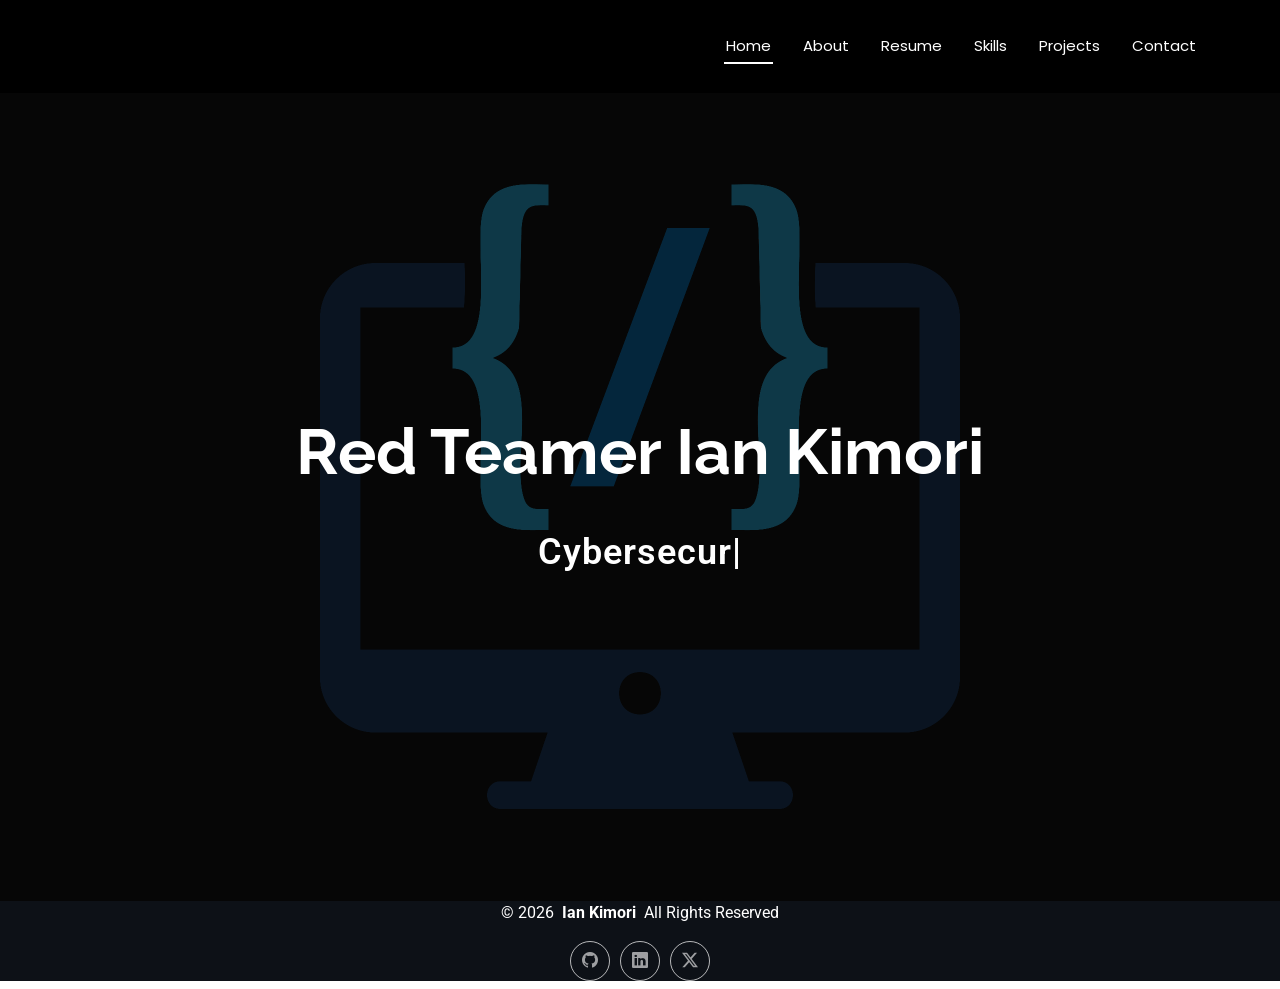
==== index.html @ 0d321b00 "Add files via upload" ====
<!DOCTYPE html>
<html lang="en">
  
  <head>
    <meta charset="utf-8">
    <meta content="width=device-width, initial-scale=1.0" name="viewport">
    <title>Red Teamer Ian Kimori</title>
    <meta name="description" content="">
    <meta name="keywords" content="">
    <meta name="robots" content="noindex, nofollow">
    
    <!-- Favicons -->
    <link href="https://ian-kimori.github.io/images/favicon..png" rel="icon">
    <link href="images/favicon..png" rel="developer">
    
    <!-- Fonts -->
    <link href="https://fonts.googleapis.com" rel="preconnect">
    <link href="https://fonts.gstatic.com" rel="preconnect" crossorigin="">
    <link href="https://fonts.googleapis.com/css2?family=Roboto:ital,wght@0,100;0,300;0,400;0,500;0,700;0,900;1,100;1,300;1,400;1,500;1,700;1,900&family=Poppins:ital,wght@0,100;0,200;0,300;0,400;0,500;0,600;0,700;0,800;0,900;1,100;1,200;1,300;1,400;1,500;1,600;1,700;1,800;1,900&family=Raleway:ital,wght@0,100;0,200;0,300;0,400;0,500;0,600;0,700;0,800;0,900;1,100;1,200;1,300;1,400;1,500;1,600;1,700;1,800;1,900&display=swap" rel="stylesheet">
    
    <!-- Vendor CSS Files -->
    <link href="css/bootstrap.min.css" rel="stylesheet">
    <link href="css/bootstrap-icons.css" rel="stylesheet">
    <link href="css/aos.css" rel="stylesheet">
    <link href="css/glightbox.min.css" rel="stylesheet">
    <link href="css/swiper-bundle.min.css" rel="stylesheet">
    
    <!-- Main CSS File -->
    <link href="css/main.css" rel="stylesheet">
  </head>
  
  <body>
    
    <header id="header" class="header d-flex align-items-center sticky-top">
      <div class="container-fluid container-xl position-relative d-flex align-items-center justify-content-between">
        
        <a href="index.html" class="logo d-flex align-items-center">
          <h1 class="sitename"></h1>
        </a>
        
        <nav id="navmenu" class="navmenu">
          <ul>
            <li><a href="#" class="active">Home</a></li>
            <li><a href="about.html" class="nav-link">About</a></li>
            <li><a href="resume.html" class="nav-link">Resume</a></li>
            <li><a href="skills.html" class="nav-link">Skills</a></li>
            <li><a href="projects.html" class="nav-link">Projects</a></li>
            <li><a href="contact.html" class="nav-link">Contact</a></li>
          </ul>
          <i class="mobile-nav-toggle d-xl-none bi bi-list"></i>
        </nav>
      
      </div>
    </header>
    
    <main class="main">
      
      <!-- Main Section -->
      <section id="hero" class="hero section dark-background">
        <img src="images/Developer.png" alt="" data-aos="fade-in">
        
        <div class="container d-flex flex-column align-items-center justify-content-center text-center" data-aos="fade-up" data-aos-delay="100">
          <h2>Red Teamer Ian Kimori</h2>
          <br>
          <p class="text-start"></p>
          <p> <span class="typed" data-typed-items="Cybersecurity Enthusiast, Machine Learning Developer, CTF Player, Cloud Computing Practitioner"></span></p>
        </div>
      
      </section>
      <!-- /Main Section -->
    
    </main>
    
    <footer id="footer" class="footer accent-background">
      <div class="container">
        
        <div class="copyright text-center ">
          <p>
            © <span id="year"> <script>document.write(new Date().getFullYear())</script></span>
            <strong class="px-1 sitename">Ian Kimori</strong>
            <span>All Rights Reserved</span>
          </p>
        </div>
        
        <div class="social-links d-flex justify-content-center mb-2">
          <a href="https://github.com/Ian-Kimori" target="_blank" rel="noopener noreferrer"><i class="bi bi-github" ></i></a>
          <a href="https://linkedin.com/in/ian-kimori-269695343/" target="_blank" rel="noopener noreferrer"><i class="bi bi-linkedin"></i></a>
          <a href="https://x.com/Nun844" target="_blank" rel="noopener noreferrer"><i class="bi bi-twitter-x"></i></a>
        </div>
      
      </div>
      
      <style>
        #footer {
          position: relative;
        }
        
        @keyframes hopAcross {
          0% { left: -50px; transform: translateY(0); }
          25% { transform: translateY(-10px); }
          50% { transform: translateY(0); }
          75% { transform: translateY(-10px); }
          100% { left: 100%; transform: translateY(0); }
        }
      </style>
    
    </footer>
    
    <!-- Scroll Top -->
    <a href="#" id="scroll-top" class="scroll-top d-flex align-items-center justify-content-center"><i class="bi bi-arrow-up-short"></i></a>
    
    <!-- Preloader -->
    <div id="preloader"></div>
    
    <!-- Vendor JS Files -->
    <script data-cfasync="false" src="js/email-decode.min.js"></script>
    <script src="js/bootstrap.bundle.min.js"></script>
    <script src="js/validate.js"></script>
    <script src="js/aos.js"></script>
    <script src="js/typed.umd.js"></script>
    <script src="js/noframework.waypoints.js"></script>
    <script src="js/purecounter_vanilla.js"></script>
    <script src="js/glightbox.min.js"></script>
    <script src="js/imagesloaded.pkgd.min.js"></script>
    <script src="js/isotope.pkgd.min.js"></script>
    <script src="js/swiper-bundle.min.js"></script>
    
    <!-- Main JS File -->
    <script src="js/main.js"></script>
  
  </body>

</html>
---- css/main.css ----
/**
* Template Name: DevFolio
* Template URL: https://bootstrapmade.com/devfolio-bootstrap-projects-html-template/
* Updated: Aug 07 2024 with Bootstrap v5.3.3
* Author: BootstrapMade.com
* License: https://bootstrapmade.com/license/
*/

/*--------------------------------------------------------------
# Font & Color Variables
# Help: https://bootstrapmade.com/color-system/
--------------------------------------------------------------*/
/* Fonts */
:root {
  --default-font: "Roboto",  system-ui, -apple-system, "Segoe UI", Roboto, "Helvetica Neue", Arial, "Noto Sans", "Liberation Sans", sans-serif, "Apple Color Emoji", "Segoe UI Emoji", "Segoe UI Symbol", "Noto Color Emoji";
  --heading-font: "Raleway",  sans-serif;
  --nav-font: "Poppins",  sans-serif;
}

/* Global Colors - The following color variables are used throughout the website. Updating them here will change the color scheme of the entire website */
:root { 
  --background-color: #ffffff; /* Background color for the entire website, including individual sections */
  --default-color: #4e4e4e; /* Default color used for the majority of the text content across the entire website */
  --heading-color: #0a090f; /* Color for headings, subheadings and title throughout the website */
  --accent-color: #0078ff; /* Accent color that represents your brand on the website. It's used for buttons, links, and other elements that need to stand out */
  --surface-color: #ffffff; /* The surface color is used as a background of boxed elements within sections, such as cards, icon boxes, or other elements that require a visual separation from the global background. */
  --contrast-color: #ffffff; /* Contrast color for text, ensuring readability against backgrounds of accent, heading, or default colors. */
  --edit-color: #4caf50 ;
  --new-color:#039777;
}

/* Nav Menu Colors - The following color variables are used specifically for the navigation menu. They are separate from the global colors to allow for more customization options */
:root {
  --nav-color: #ffffff;  /* The default color of the main navmenu links */
  --nav-hover-color: #ffffff; /* Applied to main navmenu links when they are hovered over or active */
  --nav-mobile-background-color: #ffffff; /* Used as the background color for mobile navigation menu */
  --nav-dropdown-background-color: #ffffff; /* Used as the background color for dropdown items that appear when hovering over primary navigation items */
  --nav-dropdown-color: #212529; /* Used for navigation links of the dropdown items in the navigation menu. */
  --nav-dropdown-hover-color: #0078ff; /* Similar to --nav-hover-color, this color is applied to dropdown navigation links when they are hovered over. */
}

/* Color Presets - These classes override global colors when applied to any section or element, providing reuse of the sam color scheme. */

.light-background {
  --background-color: #f9f9f9;
  --surface-color: #ffffff;
}

.dark-background {
  --background-color: #060606;
  --default-color: #ffffff;
  --heading-color: #ffffff;
  --surface-color: #252525;
  --contrast-color: #ffffff;
}

.accent-background {
  --background-color: #0078ff;
  --default-color: #ffffff;
  --heading-color: #ffffff;
  --accent-color: #ffffff;
  --surface-color: #3393ff;
  --contrast-color: #ffffff;
}

/* Smooth scroll */
:root {
  scroll-behavior: smooth;
}

/*--------------------------------------------------------------
# General Styling & Shared Classes
--------------------------------------------------------------*/
body {
  color: var(--default-color);
  background-color: var(--background-color);
  font-family: var(--default-font);
}

a {
  color: var(--accent-color);
  text-decoration: none;
  transition: 0.3s;
}

a:hover {
  color: color-mix(in srgb, var(--accent-color), transparent 25%);
  text-decoration: none;
}

h1,
h2,
h3,
h4,
h5,
h6 {
  color: var(--heading-color);
  font-family: var(--heading-font);
}

/* PHP Email Form Messages
------------------------------*/
.php-email-form .error-message {
  display: none;
  background: #df1529;
  color: #ffffff;
  text-align: left;
  padding: 15px;
  margin-bottom: 24px;
  font-weight: 600;
}

.php-email-form .sent-message {
  display: none;
  color: #ffffff;
  background: #059652;
  text-align: center;
  padding: 15px;
  margin-bottom: 24px;
  font-weight: 600;
}

.php-email-form .loading {
  display: none;
  background: var(--surface-color);
  text-align: center;
  padding: 15px;
  margin-bottom: 24px;
}

.php-email-form .loading:before {
  content: "";
  display: inline-block;
  border-radius: 50%;
  width: 24px;
  height: 24px;
  margin: 0 10px -6px 0;
  border: 3px solid var(--accent-color);
  border-top-color: var(--surface-color);
  animation: php-email-form-loading 1s linear infinite;
}

@keyframes php-email-form-loading {
  0% {
    transform: rotate(0deg);
  }

  100% {
    transform: rotate(360deg);
  }
}

/*--------------------------------------------------------------
# Global Header
--------------------------------------------------------------*/
.header {
  --background-color: #000000;
  --default-color: #ffffff;
  --heading-color: #ffffff;
  color: var(--default-color);
  background-color: var(--background-color);
  padding: 20px 0;
  transition: all 0.5s;
  z-index: 997;
}

.header .logo {
  line-height: 1;
}

.header .logo img {
  max-height: 32px;
  margin-right: 8px;
}

.header .logo h1 {
  font-size: 30px;
  margin: 0;
  font-weight: 700;
  color: var(--heading-color);
}

.scrolled .header {
  box-shadow: 0px 0 18px rgba(0, 0, 0, 0.1);
}

/*--------------------------------------------------------------
# Navigation Menu
--------------------------------------------------------------*/
/* Desktop Navigation */
@media (min-width: 1200px) {
  .navmenu {
    padding: 0;
  }

  .navmenu ul {
    margin: 0;
    padding: 0;
    display: flex;
    list-style: none;
    align-items: center;
  }

  .navmenu li {
    position: relative;
  }

  .navmenu>ul>li {
    white-space: nowrap;
    padding: 15px 14px;
  }

  .navmenu>ul>li:last-child {
    padding-right: 0;
  }

  .navmenu a,
  .navmenu a:focus {
    color: var(--nav-color);
    font-size: 15px;
    padding: 0 2px;
    font-family: var(--nav-font);
    font-weight: 400;
    display: flex;
    align-items: center;
    justify-content: space-between;
    white-space: nowrap;
    transition: 0.3s;
    position: relative;
  }

  .navmenu a i,
  .navmenu a:focus i {
    font-size: 12px;
    line-height: 0;
    margin-left: 5px;
    transition: 0.3s;
  }

  .navmenu>ul>li>a:before {
    content: "";
    position: absolute;
    width: 100%;
    height: 2px;
    bottom: -6px;
    left: 0;
    background-color: var(--nav-hover-color);
    visibility: hidden;
    width: 0px;
    transition: all 0.3s ease-in-out 0s;
  }

  .navmenu a:hover:before,
  .navmenu li:hover>a:before,
  .navmenu .active:before {
    visibility: visible;
    width: 100%;
  }

  .navmenu li:hover>a,
  .navmenu .active,
  .navmenu .active:focus {
    color: var(--nav-hover-color);
  }

  .navmenu .dropdown ul {
    margin: 0;
    padding: 10px 0;
    background: var(--nav-dropdown-background-color);
    display: block;
    position: absolute;
    visibility: hidden;
    left: 14px;
    top: 130%;
    opacity: 0;
    transition: 0.3s;
    border-radius: 4px;
    z-index: 99;
    box-shadow: 0px 0px 30px rgba(0, 0, 0, 0.1);
  }

  .navmenu .dropdown ul li {
    min-width: 200px;
  }

  .navmenu .dropdown ul a {
    padding: 10px 20px;
    font-size: 15px;
    text-transform: none;
    color: var(--nav-dropdown-color);
  }

  .navmenu .dropdown ul a i {
    font-size: 12px;
  }

  .navmenu .dropdown ul a:hover,
  .navmenu .dropdown ul .active:hover,
  .navmenu .dropdown ul li:hover>a {
    color: var(--nav-dropdown-hover-color);
  }

  .navmenu .dropdown:hover>ul {
    opacity: 1;
    top: 100%;
    visibility: visible;
  }

  .navmenu .dropdown .dropdown ul {
    top: 0;
    left: -90%;
    visibility: hidden;
  }

  .navmenu .dropdown .dropdown:hover>ul {
    opacity: 1;
    top: 0;
    left: -100%;
    visibility: visible;
  }
}

/* Mobile Navigation */
@media (max-width: 1199px) {
  .mobile-nav-toggle {
    color: var(--nav-color);
    font-size: 28px;
    line-height: 0;
    margin-right: 10px;
    cursor: pointer;
    transition: color 0.3s;
  }

  .navmenu {
    padding: 0;
    z-index: 9997;
  }

  .navmenu ul {
    display: none;
    list-style: none;
    position: absolute;
    inset: 60px 20px 20px 20px;
    padding: 10px 0;
    margin: 0;
    border-radius: 6px;
    background-color: var(--nav-mobile-background-color);
    border: 1px solid color-mix(in srgb, var(--default-color), transparent 90%);
    box-shadow: none;
    overflow-y: auto;
    transition: 0.3s;
    z-index: 9998;
  }

  .navmenu a,
  .navmenu a:focus {
    color: var(--nav-dropdown-color);
    padding: 10px 20px;
    font-family: var(--nav-font);
    font-size: 17px;
    font-weight: 500;
    display: flex;
    align-items: center;
    justify-content: space-between;
    white-space: nowrap;
    transition: 0.3s;
  }

  .navmenu a i,
  .navmenu a:focus i {
    font-size: 12px;
    line-height: 0;
    margin-left: 5px;
    width: 30px;
    height: 30px;
    display: flex;
    align-items: center;
    justify-content: center;
    border-radius: 50%;
    transition: 0.3s;
    background-color: color-mix(in srgb, var(--accent-color), transparent 90%);
  }

  .navmenu a i:hover,
  .navmenu a:focus i:hover {
    background-color: var(--accent-color);
    color: var(--contrast-color);
  }

  .navmenu a:hover,
  .navmenu .active,
  .navmenu .active:focus {
    color: var(--nav-dropdown-hover-color);
  }

  .navmenu .active i,
  .navmenu .active:focus i {
    background-color: var(--accent-color);
    color: var(--contrast-color);
    transform: rotate(180deg);
  }

  .navmenu .dropdown ul {
    position: static;
    display: none;
    z-index: 99;
    padding: 10px 0;
    margin: 10px 20px;
    background-color: var(--nav-dropdown-background-color);
    transition: all 0.5s ease-in-out;
  }

  .navmenu .dropdown ul ul {
    background-color: rgba(33, 37, 41, 0.1);
  }

  .navmenu .dropdown>.dropdown-active {
    display: block;
    background-color: rgba(33, 37, 41, 0.03);
  }

  .mobile-nav-active {
    overflow: hidden;
  }

  .mobile-nav-active .mobile-nav-toggle {
    color: #fff;
    position: absolute;
    font-size: 32px;
    top: 15px;
    right: 15px;
    margin-right: 0;
    z-index: 9999;
  }

  .mobile-nav-active .navmenu {
    position: fixed;
    overflow: hidden;
    inset: 0;
    background: rgba(33, 37, 41, 0.8);
    transition: 0.3s;
  }

  .mobile-nav-active .navmenu>ul {
    display: block;
  }
}

/*--------------------------------------------------------------
# Global Footer
--------------------------------------------------------------*/

.footer {
  background-color: #0d1117; /* or your --background-color */
  color: #ffffff;
}

.footer a {
  color: var(--accent-color);
  text-decoration: none;
}

.footer a:hover {
  text-decoration: underline;
}

.footer .social-links a {
  color: #ffffff;
  margin: 0 10px;
  font-size: 1.2rem;
}




/* .footer {
  color: var(--default-color);
  background-color: var(--background-color);
  font-size: 14px;
  padding: 40px 0;
  position: relative;
}

.footer .copyright p {
  margin-bottom: 0;
}

.footer .social-links {
  margin-top: 20px;
} */

.footer .social-links a {
  display: flex;
  align-items: center;
  justify-content: center;
  width: 40px;
  height: 40px;
  border-radius: 50%;
  border: 1px solid color-mix(in srgb, var(--default-color), transparent 30%);
  font-size: 16px;
  color: color-mix(in srgb, var(--default-color), transparent 40%);
  margin: 0 5px;
  transition: 0.3s;
}

.footer .social-links a:hover {
  color: var(--default-color);
  border-color: var(--default-color);
}

.footer .credits {
  margin-top: 10px;
  font-size: 13px;
  text-align: center;
}

.footer .credits a {
  color: color-mix(in srgb, var(--default-color), transparent 30%);
}

/*--------------------------------------------------------------
# Preloader
--------------------------------------------------------------*/
#preloader {
  position: fixed;
  inset: 0;
  z-index: 999999;
  overflow: hidden;
  background: var(--background-color);
  transition: all 0.6s ease-out;
}

#preloader:before {
  content: "";
  position: fixed;
  top: calc(50% - 30px);
  left: calc(50% - 30px);
  border: 6px solid #ffffff;
  border-color: var(--accent-color) transparent var(--accent-color) transparent;
  border-radius: 50%;
  width: 60px;
  height: 60px;
  animation: animate-preloader 1.5s linear infinite;
}

@keyframes animate-preloader {
  0% {
    transform: rotate(0deg);
  }

  100% {
    transform: rotate(360deg);
  }
}

/*--------------------------------------------------------------
# Scroll Top Button
--------------------------------------------------------------*/
.scroll-top {
  position: fixed;
  visibility: hidden;
  opacity: 0;
  right: 15px;
  bottom: -15px;
  z-index: 99999;
  background-color: var(--accent-color);
  width: 44px;
  height: 44px;
  border-radius: 50px;
  transition: all 0.4s;
}

.scroll-top i {
  font-size: 24px;
  color: var(--contrast-color);
  line-height: 0;
}

.scroll-top:hover {
  background-color: color-mix(in srgb, var(--accent-color), transparent 20%);
  color: var(--contrast-color);
}

.scroll-top.active {
  visibility: visible;
  opacity: 1;
  bottom: 15px;
}

/*--------------------------------------------------------------
# Disable aos animation delay on mobile devices
--------------------------------------------------------------*/
@media screen and (max-width: 768px) {
  [data-aos-delay] {
    transition-delay: 0 !important;
  }
}

/*--------------------------------------------------------------
# Global Page Titles & Breadcrumbs
--------------------------------------------------------------*/
.page-title {
  --background-color: color-mix(in srgb, var(--default-color), transparent 96%);
  color: var(--default-color);
  background-color: var(--background-color);
  padding: 25px 0;
  position: relative;
}

.page-title h1 {
  font-size: 24px;
  font-weight: 700;
}

.page-title .breadcrumbs ol {
  display: flex;
  flex-wrap: wrap;
  list-style: none;
  padding: 0;
  margin: 0;
  font-size: 14px;
  font-weight: 400;
}

.page-title .breadcrumbs ol li+li {
  padding-left: 10px;
}

.page-title .breadcrumbs ol li+li::before {
  content: "/";
  display: inline-block;
  padding-right: 10px;
  color: color-mix(in srgb, var(--default-color), transparent 70%);
}

/*--------------------------------------------------------------
# Global Sections
--------------------------------------------------------------*/
section,
.section {
  color: var(--default-color);
  background-color: var(--background-color);
  padding: 60px 0;
  scroll-margin-top: 92px;
  overflow: clip;
}

@media (max-width: 1199px) {

  section,
  .section {
    scroll-margin-top: 76px;
  }
}

/*--------------------------------------------------------------
# Global Section Titles
--------------------------------------------------------------*/
.section-title {
  text-align: center;
  padding-bottom: 60px;
  position: relative;
}

.section-title h2 {
  font-size: 32px;
  font-weight: 700;
  margin-bottom: 20px;
  padding-bottom: 20px;
  position: relative;
}

.section-title h2:after {
  content: "";
  position: absolute;
  display: block;
  width: 50px;
  height: 3px;
  background: var(--accent-color);
  left: 0;
  right: 0;
  bottom: 0;
  margin: auto;
}

.section-title p {
  margin-bottom: 0;
}

/*--------------------------------------------------------------
# Hero Section
--------------------------------------------------------------*/
.hero {
  width: 100%;
  min-height: calc(100vh - 92px);
  position: relative;
  padding: 60px 0;
  display: flex;
  align-items: center;
  justify-content: center;
}

.hero img {
  position: absolute;
  inset: 0;
  display: block;
  width: 100%;
  height: 100%;
  object-fit: cover;
  z-index: 1;
}

.hero:before {
  content: "";
  background: color-mix(in srgb, var(--background-color), transparent 30%);
  position: absolute;
  inset: 0;
  z-index: 2;
}

.hero .container {
  position: relative;
  z-index: 3;
}

.hero h2 {
  margin: 0;
  font-size: 64px;
  font-weight: 700;
}

.hero p {
  margin: 5px 0 0 0;
  font-size: 36px;
  font-weight: 600;
}

.hero p span {
  letter-spacing: 1px;
}

@media (max-width: 768px) {
  .hero h2 {
    font-size: 32px;
  }

  .hero p {
    font-size: 20px;
  }
}

/*--------------------------------------------------------------
# About Section
--------------------------------------------------------------*/
.about .container {
  background-color: var(--surface-color);
  box-shadow: 0px 2px 15px rgba(0, 0, 0, 0.1);
  padding: 30px;
}

.about .skills-content h5 {
  font-size: 18px;
  font-weight: 700;
  margin: 30px 0 15px 0;
}
.skills-category{
  font-family: 'Times New Roman', Times, serif;
  text-decoration: underline;
  color: rgb(3, 71, 114)
}
.skills-category:hover {
  color: rgb(6, 49, 114);
  text-decoration:underline;
  cursor:default;
}

.about .progress {
  height: 36px;
  display: block;
  background: none;
  border-radius: 0;
  margin-top: 15px;
}

.about .progress .skill {
  color: var(--default-color);
  padding: 0;
  margin: 0 0 6px 0;
  /* text-transform: uppercase; */
  display: block;
  font-weight: 600;
  /* font-family: var(--heading-font); */
  font-family: Arial, Helvetica, sans-serif;
}

.about .progress .skill .val {
  float: right;
  font-style: normal;
  
}

.about .progress-bar-wrap {
  background: color-mix(in srgb, var(--default-color), transparent 90%); 
  
  height: 10px;
}

.about .progress-bar {
  width: 1px;
  height: 10px;
  transition: 0.9s;
  /* background-color: var(--accent-color); */
  background-color: #039777 ;
}

.about .about-me h4 {
  font-size: 28px;
  position: relative;
  padding-bottom: 10px;
  margin-bottom: 30px;
  font-weight: 700;
}

.about .about-me h4:after {
  content: "";
  position: absolute;
  display: block;
  width: 64px;
  height: 3px;
  background: var(--accent-color);
  left: 0;
  bottom: 0;
  margin: auto;
}

.about .about-me p {
  font-size: 18px;
}

/*--------------------------------------------------------------
# Resume Section
--------------------------------------------------------------*/
.resume .resume-title {
  color: var(--heading-color);
  font-size: 26px;
  font-weight: 700;
  margin-top: 20px;
  margin-bottom: 20px;
}

.resume .resume-item {
  padding: 0 0 20px 20px;
  margin-top: -2px;
  border-left: 2px solid var(--accent-color);
  position: relative;
}

.resume .resume-item h4 {
  line-height: 18px;
  font-size: 18px;
  font-weight: 600;
  text-transform: uppercase;
  color: color-mix(in srgb, var(--default-color), transparent 20%);
  margin-bottom: 10px;
}

.resume .resume-item h5 {
  font-size: 16px;
  padding: 5px 15px;
  display: inline-block;
  font-weight: 600;
  margin-bottom: 10px;
}

.resume .resume-item ul {
  padding-left: 20px;
}

.resume .resume-item ul li {
  padding-bottom: 10px;
}

.resume .resume-item:last-child {
  padding-bottom: 0;
}

.resume .resume-item::before {
  content: "";
  position: absolute;
  width: 16px;
  height: 16px;
  border-radius: 50px;
  left: -9px;
  top: 0;
  background: var(--background-color);
  border: 2px solid var(--accent-color);
}

/*--------------------------------------------------------------
# skillss Section
--------------------------------------------------------------*/
.skillss .skills-item {
  background-color: var(--surface-color);
  box-shadow: 0px 5px 90px 0px rgba(0, 0, 0, 0.1);
  padding: 60px 30px;
  transition: all ease-in-out 0.3s;
  border-radius: 18px;
  border-bottom: 5px solid var(--surface-color);
  height: 100%;
}

.skillss .skills-item .icon {
  color: var(--contrast-color);
  background: var(--accent-color);
  margin: 0;
  width: 64px;
  height: 64px;
  border-radius: 50px;
  display: flex;
  align-items: center;
  justify-content: center;
  margin-bottom: 20px;
  font-size: 28px;
  transition: ease-in-out 0.3s;
}

.skillss .skills-item h3 {
  font-weight: 700;
  margin: 10px 0 15px 0;
  font-size: 22px;
  transition: ease-in-out 0.3s;
}

.skillss .skills-item p {
  line-height: 24px;
  font-size: 14px;
  margin-bottom: 0;
}

@media (min-width: 1365px) {
  .skillss .skills-item:hover {
    transform: translateY(-10px);
    border-color: var(--accent-color);
  }

  .skillss .skills-item:hover h3 {
    color: var(--accent-color);
  }
}

/*--------------------------------------------------------------
# Stats Section
--------------------------------------------------------------*/
.stats {
  position: relative;
  padding: 120px 0;
}

.stats img {
  position: absolute;
  inset: 0;
  display: block;
  width: 100%;
  height: 100%;
  object-fit: cover;
  z-index: 1;
}

.stats:before {
  content: "";
  background: color-mix(in srgb, var(--background-color), transparent 40%);
  position: absolute;
  inset: 0;
  z-index: 2;
}

.stats .container {
  position: relative;
  z-index: 3;
}

.stats .stats-item {
  padding: 30px;
  width: 100%;
}

.stats .stats-item span {
  font-size: 48px;
  display: block;
  color: var(--default-color);
  font-weight: 700;
}

.stats .stats-item p {
  padding: 0;
  margin: 0;
  font-family: var(--heading-font);
  font-size: 16px;
  font-weight: 700;
  color: color-mix(in srgb, var(--default-color), transparent 40%);
}

/*--------------------------------------------------------------
# Projects Section
--------------------------------------------------------------*/
.projects .projects-filters {
  padding: 0;
  margin: 0 auto 20px auto;
  list-style: none;
  text-align: center;
}

.projects .projects-filters li {
  cursor: pointer;
  display: inline-block;
  padding: 0;
  font-size: 16px;
  font-weight: 600;
  margin: 0 10px;
  line-height: 1;
  text-transform: uppercase;
  margin-bottom: 5px;
  transition: all 0.3s ease-in-out;
}

.projects .projects-filters li:hover,
.projects .projects-filters li.filter-active {
  color: var(--accent-color);
}

.projects .projects-filters li:first-child {
  margin-left: 0;
}

.projects .projects-filters li:last-child {
  margin-right: 0;
}

@media (max-width: 575px) {
  .projects .projects-filters li {
    font-size: 14px;
    margin: 0 5px;
  }
}

.projects .projects-item {
  position: relative;
}



.projects .projects-item .projects-info {
  opacity: 0;
  position: absolute;
  left: 30px;
  right: 30px;
  bottom: 0;
  z-index: 3;
  transition: all ease-in-out 0.3s;
  background: color-mix(in srgb, var(--background-color), transparent 10%);
  padding: 15px;
}

.projects .projects-item .projects-info h4 {
  font-size: 18px;
  font-weight: 600;
  padding-right: 50px;
}

.projects .projects-item .projects-info p {
  color: color-mix(in srgb, var(--default-color), transparent 30%);
  font-size: 14px;
  margin-bottom: 0;
  padding-right: 50px;
}

.projects .projects-item .projects-info .preview-link,
.projects .projects-item .projects-info .details-link {
  position: absolute;
  right: 50px;
  font-size: 24px;
  top: calc(50% - 14px);
  color: color-mix(in srgb, var(--default-color), transparent 30%);
  transition: 0.3s;
  line-height: 0;
}

.projects .projects-item .projects-info .preview-link:hover,
.projects .projects-item .projects-info .details-link:hover {
  color: var(--accent-color);
}

.projects .projects-item .projects-info .details-link {
  right: 14px;
  font-size: 28px;
}

.projects .projects-item:hover .projects-info {
  opacity: 1;
  bottom: 20px;
}

/* .sample {
  width: 100%;
  max-width: 893px;
  height: auto;
  aspect-ratio: 893 / 485;
  object-fit: cover;
  display: block;
  margin-left: auto;
  margin-right: auto;
} */

/* projects Image Styling */
.sample {
  width: 100%;
  max-width: 893px;
  height: auto;
  object-fit: cover;
  display: block;
  margin-left: auto;
  margin-right: auto;
  border-radius: 8px;
  box-shadow: 0 4px 12px rgba(0, 0, 0, 0.1);
  border:1 px solid #b9b9b9;
  /* aspect-ratio: 893 / 485; */
}


/*--------------------------------------------------------------
# Pricing Section
--------------------------------------------------------------*/
/* .pricing .pricing-item {
  border-bottom: 1px dashed color-mix(in srgb, var(--default-color), transparent 60%);
  width: 100%;
  height: 100%;
  padding: 0 0 15px 0;
}

.pricing .pricing-item h3 {
  margin: 0;
  font-size: 20px;
  font-weight: 600;
}

.pricing .pricing-item h4 {
  margin: 0;
  font-size: 18px;
  color: var(--accent-color);
} */

/*--------------------------------------------------------------
# Faq Section
--------------------------------------------------------------*/
.faq .content h3 {
  font-weight: 400;
  font-size: 34px;
}

.faq .content p {
  font-size: 15px;
  color: color-mix(in srgb, var(--default-color), transparent 30%);
}

.faq .faq-container .faq-item {
  background-color: var(--surface-color);
  position: relative;
  padding: 20px;
  margin-bottom: 20px;
  box-shadow: 0px 5px 25px 0px rgba(0, 0, 0, 0.1);
  overflow: hidden;
}

.faq .faq-container .faq-item:last-child {
  margin-bottom: 0;
}

.faq .faq-container .faq-item h3 {
  font-weight: 600;
  font-size: 18px;
  line-height: 24px;
  margin: 0 30px 0 0;
  transition: 0.3s;
  cursor: pointer;
  display: flex;
  align-items: flex-start;
}

.faq .faq-container .faq-item h3 .num {
  color: var(--accent-color);
  padding-right: 5px;
}

.faq .faq-container .faq-item h3:hover {
  color: var(--accent-color);
}

.faq .faq-container .faq-item .faq-content {
  display: grid;
  grid-template-rows: 0fr;
  transition: 0.3s ease-in-out;
  visibility: hidden;
  opacity: 0;
}

.faq .faq-container .faq-item .faq-content p {
  margin-bottom: 0;
  overflow: hidden;
}

.faq .faq-container .faq-item .faq-toggle {
  position: absolute;
  top: 20px;
  right: 20px;
  font-size: 16px;
  line-height: 0;
  transition: 0.3s;
  cursor: pointer;
}

.faq .faq-container .faq-item .faq-toggle:hover {
  color: var(--accent-color);
}

.faq .faq-container .faq-active h3 {
  color: var(--accent-color);
}

.faq .faq-container .faq-active .faq-content {
  grid-template-rows: 1fr;
  visibility: visible;
  opacity: 1;
  padding-top: 10px;
}

.faq .faq-container .faq-active .faq-toggle {
  transform: rotate(90deg);
  color: var(--accent-color);
}

/*--------------------------------------------------------------
# Testimonials Section
--------------------------------------------------------------*/
.testimonials {
  padding: 80px 0;
  position: relative;
}

.testimonials:before {
  content: "";
  background: color-mix(in srgb, var(--background-color), transparent 30%);
  position: absolute;
  inset: 0;
  z-index: 2;
}

.testimonials .testimonials-bg {
  position: absolute;
  inset: 0;
  display: block;
  width: 100%;
  height: 100%;
  object-fit: cover;
  z-index: 1;
}

.testimonials .container {
  position: relative;
  z-index: 3;
}

.testimonials .testimonials-carousel,
.testimonials .testimonials-slider {
  overflow: hidden;
}

.testimonials .testimonial-item {
  text-align: center;
}

.testimonials .testimonial-item .testimonial-img {
  width: 100px;
  border-radius: 50%;
  border: 6px solid color-mix(in srgb, var(--default-color), transparent 85%);
  margin: 0 auto;
}

.testimonials .testimonial-item h3 {
  font-size: 20px;
  font-weight: bold;
  margin: 10px 0 5px 0;
}

.testimonials .testimonial-item h4 {
  font-size: 14px;
  margin: 0 0 15px 0;
  color: color-mix(in srgb, var(--default-color), transparent 40%);
}

.testimonials .testimonial-item .stars {
  margin-bottom: 15px;
}

.testimonials .testimonial-item .stars i {
  color: #ffc107;
  margin: 0 1px;
}

.testimonials .testimonial-item .quote-icon-left,
.testimonials .testimonial-item .quote-icon-right {
  color: color-mix(in srgb, var(--default-color), transparent 40%);
  font-size: 26px;
  line-height: 0;
}

.testimonials .testimonial-item .quote-icon-left {
  display: inline-block;
  left: -5px;
  position: relative;
}

.testimonials .testimonial-item .quote-icon-right {
  display: inline-block;
  right: -5px;
  position: relative;
  top: 10px;
  transform: scale(-1, -1);
}

.testimonials .testimonial-item p {
  font-style: italic;
  margin: 0 auto 15px auto;
}

.testimonials .swiper-wrapper {
  height: auto;
}

.testimonials .swiper-pagination {
  margin-top: 20px;
  position: relative;
}

.testimonials .swiper-pagination .swiper-pagination-bullet {
  width: 12px;
  height: 12px;
  background-color: color-mix(in srgb, var(--default-color), transparent 50%);
  opacity: 0.5;
}

.testimonials .swiper-pagination .swiper-pagination-bullet-active {
  background-color: var(--default-color);
  opacity: 1;
}

@media (min-width: 992px) {
  .testimonials .testimonial-item p {
    width: 80%;
  }
}

/*--------------------------------------------------------------
# Contact Section
--------------------------------------------------------------*/
.contact .info-wrap {
  background-color: var(--surface-color);
  box-shadow: 0px 0px 20px rgba(0, 0, 0, 0.1);
  padding: 30px;
  margin-bottom: 30px;
}

.contact .info-item i {
  font-size: 20px;
  color: var(--accent-color);
  width: 56px;
  height: 56px;
  display: flex;
  justify-content: center;
  align-items: center;
  transition: all 0.3s ease-in-out;
  border-radius: 50%;
  border: 1px solid color-mix(in srgb, var(--accent-color), transparent 40%);
  margin-right: 15px;
}

.contact .info-item h3 {
  font-size: 18px;
  font-weight: 700;
  margin: 0 0 2px 0;
}

.contact .info-item p {
  padding: 0;
  margin-bottom: 0;
  font-size: 14px;
}

.contact .info-item:hover i {
  background: var(--accent-color);
  color: var(--contrast-color);
}

.contact .php-email-form {
  background-color: var(--surface-color);
  box-shadow: 0px 0px 20px rgba(0, 0, 0, 0.1);
  padding: 30px;
}

@media (max-width: 575px) {
  .contact .php-email-form {
    padding: 20px;
  }
}

.contact .php-email-form input[type=text],
.contact .php-email-form input[type=email],
.contact .php-email-form textarea {
  font-size: 14px;
  padding: 10px 15px;
  box-shadow: none;
  border-radius: 0;
  color: var(--default-color);
  background-color: color-mix(in srgb, var(--background-color), transparent 50%);
  border-color: color-mix(in srgb, var(--default-color), transparent 80%);
}

.contact .php-email-form input[type=text]:focus,
.contact .php-email-form input[type=email]:focus,
.contact .php-email-form textarea:focus {
  border-color: var(--accent-color);
}

.contact .php-email-form input[type=text]::placeholder,
.contact .php-email-form input[type=email]::placeholder,
.contact .php-email-form textarea::placeholder {
  color: color-mix(in srgb, var(--default-color), transparent 70%);
}

.contact .php-email-form button[type=submit] {
  color: var(--contrast-color);
  background: var(--accent-color);
  border: 0;
  padding: 10px 30px;
  transition: 0.4s;
  border-radius: 50px;
}

.contact .php-email-form button[type=submit]:hover {
  background: color-mix(in srgb, var(--accent-color), transparent 20%);
}

/*--------------------------------------------------------------
# projects Details Section
--------------------------------------------------------------*/
.projects-details .projects-details-slider img {
  width: 100%;
}

.projects-details .swiper-wrapper {
  height: auto;
}

.projects-details .swiper-button-prev,
.projects-details .swiper-button-next {
  width: 48px;
  height: 48px;
}

.projects-details .swiper-button-prev:after,
.projects-details .swiper-button-next:after {
  color: rgba(255, 255, 255, 0.8);
  background-color: rgba(0, 0, 0, 0.15);
  font-size: 24px;
  border-radius: 50%;
  width: 48px;
  height: 48px;
  display: flex;
  align-items: center;
  justify-content: center;
  transition: 0.3s;
}

.projects-details .swiper-button-prev:hover:after,
.projects-details .swiper-button-next:hover:after {
  background-color: rgba(0, 0, 0, 0.3);
}

@media (max-width: 575px) {

  .projects-details .swiper-button-prev,
  .projects-details .swiper-button-next {
    display: none;
  }
}

.projects-details .swiper-pagination {
  margin-top: 20px;
  position: relative;
}

.projects-details .swiper-pagination .swiper-pagination-bullet {
  width: 10px;
  height: 10px;
  background-color: color-mix(in srgb, var(--default-color), transparent 85%);
  opacity: 1;
}

.projects-details .swiper-pagination .swiper-pagination-bullet-active {
  background-color: var(--accent-color);
}

.projects-details .projects-info h3 {
  font-size: 22px;
  font-weight: 700;
  margin-bottom: 20px;
  padding-bottom: 20px;
  position: relative;
}

.projects-details .projects-info h3:after {
  content: "";
  position: absolute;
  display: block;
  width: 50px;
  height: 3px;
  background: var(--accent-color);
  left: 0;
  bottom: 0;
}

.projects-details .projects-info ul {
  list-style: none;
  padding: 0;
  font-size: 15px;
}

.projects-details .projects-info ul li {
  display: flex;
  flex-direction: column;
  padding-bottom: 15px;
}

.projects-details .projects-info ul strong {
  text-transform: uppercase;
  font-weight: 400;
  color: color-mix(in srgb, var(--default-color), transparent 50%);
  font-size: 14px;
}

.projects-details .projects-info .btn-visit {
  padding: 8px 40px;
  background: var(--accent-color);
  color: var(--contrast-color);
  border-radius: 50px;
  transition: 0.3s;
}

.projects-details .projects-info .btn-visit:hover {
  background: color-mix(in srgb, var(--accent-color), transparent 20%);
}

.projects-details .projects-description h2 {
  font-size: 26px;
  font-weight: 700;
  margin-bottom: 20px;
}

.projects-details .projects-description p {
  padding: 0;
}

.projects-details .projects-description .testimonial-item {
  padding: 30px 30px 0 30px;
  position: relative;
  background: color-mix(in srgb, var(--default-color), transparent 97%);
  margin-bottom: 50px;
}

.projects-details .projects-description .testimonial-item .testimonial-img {
  width: 90px;
  border-radius: 50px;
  border: 6px solid var(--background-color);
  float: left;
  margin: 0 10px 0 0;
}

.projects-details .projects-description .testimonial-item h3 {
  font-size: 18px;
  font-weight: bold;
  margin: 15px 0 5px 0;
  padding-top: 20px;
}

.projects-details .projects-description .testimonial-item h4 {
  font-size: 14px;
  color: #6c757d;
  margin: 0;
}

.projects-details .projects-description .testimonial-item .quote-icon-left,
.projects-details .projects-description .testimonial-item .quote-icon-right {
  color: color-mix(in srgb, var(--accent-color), transparent 50%);
  font-size: 26px;
  line-height: 0;
}

.projects-details .projects-description .testimonial-item .quote-icon-left {
  display: inline-block;
  left: -5px;
  position: relative;
}

.projects-details .projects-description .testimonial-item .quote-icon-right {
  display: inline-block;
  right: -5px;
  position: relative;
  top: 10px;
  transform: scale(-1, -1);
}

.projects-details .projects-description .testimonial-item p {
  font-style: italic;
  margin: 0 0 15px 0 0 0;
  padding: 0;
}

/*--------------------------------------------------------------
# skills Details Section
--------------------------------------------------------------*/
.skills-details .skillss-list {
  background-color: var(--surface-color);
  padding: 10px 30px;
  border: 1px solid color-mix(in srgb, var(--default-color), transparent 90%);
  margin-bottom: 20px;
}

.skills-details .skillss-list a {
  display: block;
  line-height: 1;
  padding: 8px 0 8px 15px;
  border-left: 3px solid color-mix(in srgb, var(--default-color), transparent 70%);
  margin: 20px 0;
  color: color-mix(in srgb, var(--default-color), transparent 20%);
  transition: 0.3s;
}

.skills-details .skillss-list a.active {
  color: var(--heading-color);
  font-weight: 700;
  border-color: var(--accent-color);
}

.skills-details .skillss-list a:hover {
  border-color: var(--accent-color);
}

.skills-details .skillss-img {
  margin-bottom: 20px;
}

.skills-details h3 {
  font-size: 26px;
  font-weight: 700;
}

.skills-details h4 {
  font-size: 20px;
  font-weight: 700;
}

.skills-details p {
  font-size: 15px;
}

.skills-details ul {
  list-style: none;
  padding: 0;
  font-size: 15px;
}

.skills-details ul li {
  padding: 5px 0;
  display: flex;
  align-items: center;
}

.skills-details ul i {
  font-size: 20px;
  margin-right: 8px;
  color: var(--accent-color);
}

/*--------------------------------------------------------------
# Starter Section Section
--------------------------------------------------------------*/
.starter-section {
  /* Add your styles here */
}
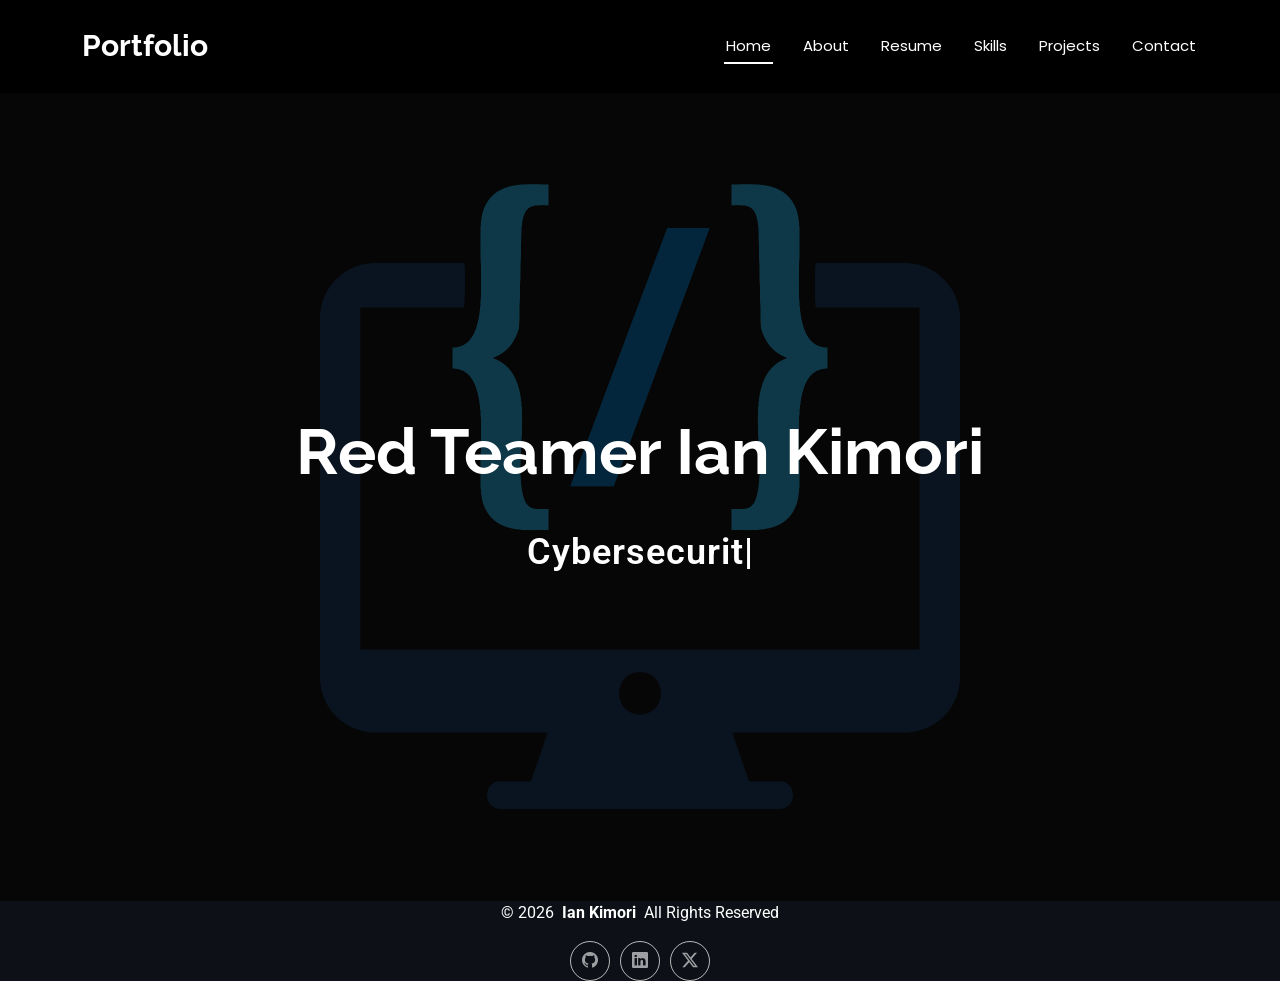
==== commit ad61f9ca: "index.html" ====
--- a/index.html
+++ b/index.html
@@ -35,7 +35,7 @@
       <div class="container-fluid container-xl position-relative d-flex align-items-center justify-content-between">
         
         <a href="index.html" class="logo d-flex align-items-center">
-          <h1 class="sitename"></h1>
+          <h1 class="sitename">Portfolio</h1>
         </a>
         
         <nav id="navmenu" class="navmenu">
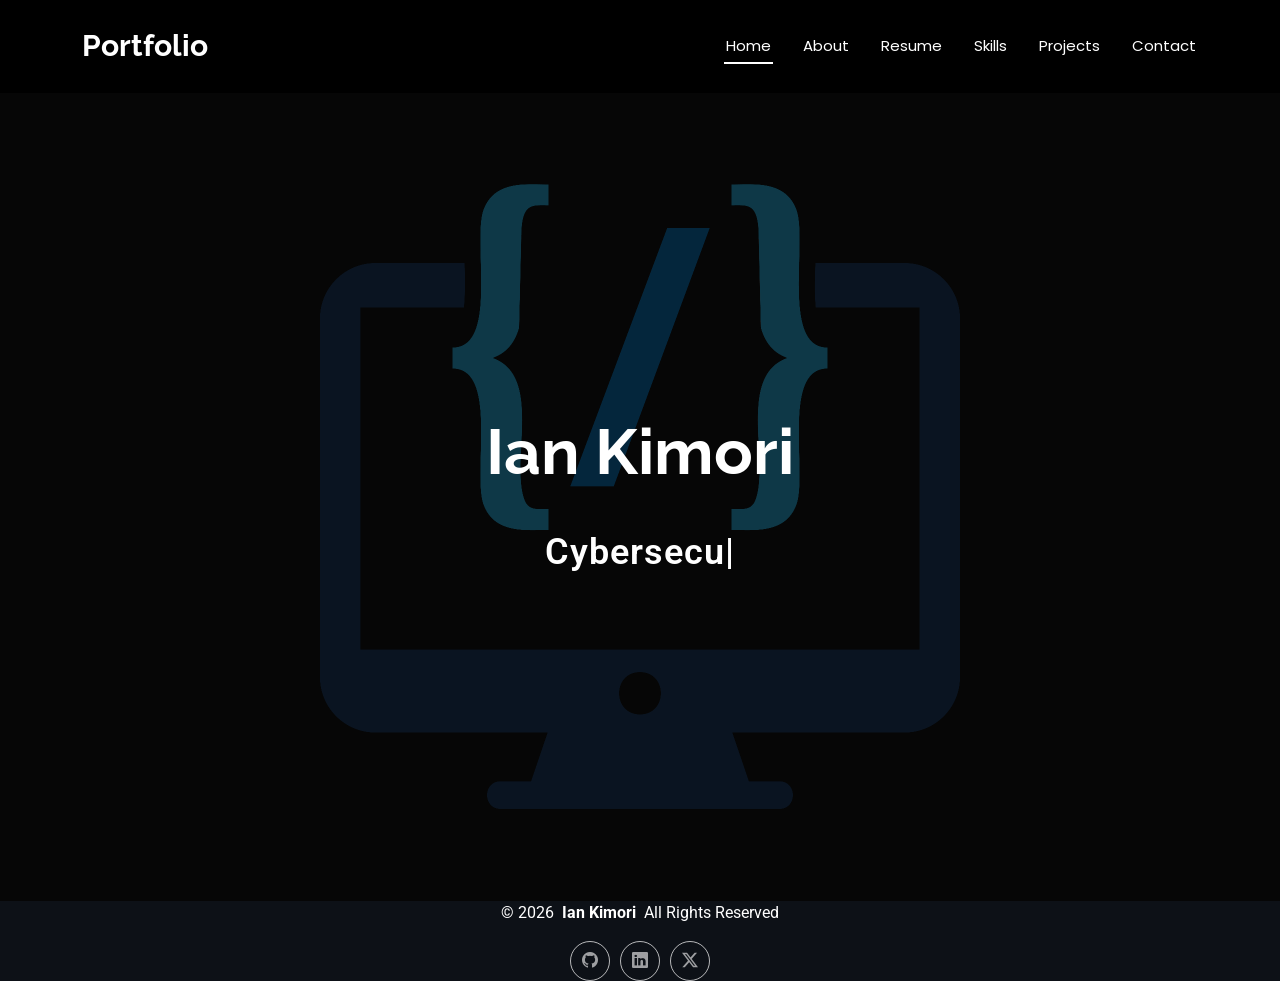
==== commit 0eb6e08e: "index.html" ====
--- a/index.html
+++ b/index.html
@@ -4,7 +4,7 @@
   <head>
     <meta charset="utf-8">
     <meta content="width=device-width, initial-scale=1.0" name="viewport">
-    <title>Red Teamer Ian Kimori</title>
+    <title>Ian Kimori</title>
     <meta name="description" content="">
     <meta name="keywords" content="">
     <meta name="robots" content="noindex, nofollow">
@@ -60,10 +60,10 @@
         <img src="images/Developer.png" alt="" data-aos="fade-in">
         
         <div class="container d-flex flex-column align-items-center justify-content-center text-center" data-aos="fade-up" data-aos-delay="100">
-          <h2>Red Teamer Ian Kimori</h2>
+          <h2>Ian Kimori</h2>
           <br>
           <p class="text-start"></p>
-          <p> <span class="typed" data-typed-items="Cybersecurity Enthusiast, Machine Learning Developer, CTF Player, Cloud Computing Practitioner"></span></p>
+          <p> <span class="typed" data-typed-items="Cybersecurity Engineer, CTF Player, Machine Learning Engineer"></span></p>
         </div>
       
       </section>
@@ -85,7 +85,7 @@
         <div class="social-links d-flex justify-content-center mb-2">
           <a href="https://github.com/Ian-Kimori" target="_blank" rel="noopener noreferrer"><i class="bi bi-github" ></i></a>
           <a href="https://linkedin.com/in/ian-kimori-269695343/" target="_blank" rel="noopener noreferrer"><i class="bi bi-linkedin"></i></a>
-          <a href="https://x.com/Nun844" target="_blank" rel="noopener noreferrer"><i class="bi bi-twitter-x"></i></a>
+          <a href="https://x.com/leokadia67" target="_blank" rel="noopener noreferrer"><i class="bi bi-twitter-x"></i></a>
         </div>
       
       </div>
--- a/css/main.css
+++ b/css/main.css
@@ -782,7 +782,7 @@
   margin-top: 15px;
 }
 
-.about .progress .skill {
+.about .progress .skills {
   color: var(--default-color);
   padding: 0;
   margin: 0 0 6px 0;
@@ -793,7 +793,7 @@
   font-family: Arial, Helvetica, sans-serif;
 }
 
-.about .progress .skill .val {
+.about .progress .skills .val {
   float: right;
   font-style: normal;
   
@@ -897,9 +897,9 @@
 }
 
 /*--------------------------------------------------------------
-# skillss Section
---------------------------------------------------------------*/
-.skillss .skills-item {
+# skills Section
+--------------------------------------------------------------*/
+.skills .skills-item {
   background-color: var(--surface-color);
   box-shadow: 0px 5px 90px 0px rgba(0, 0, 0, 0.1);
   padding: 60px 30px;
@@ -909,7 +909,7 @@
   height: 100%;
 }
 
-.skillss .skills-item .icon {
+.skills .skills-item .icon {
   color: var(--contrast-color);
   background: var(--accent-color);
   margin: 0;
@@ -924,26 +924,26 @@
   transition: ease-in-out 0.3s;
 }
 
-.skillss .skills-item h3 {
+.skills .skills-item h3 {
   font-weight: 700;
   margin: 10px 0 15px 0;
   font-size: 22px;
   transition: ease-in-out 0.3s;
 }
 
-.skillss .skills-item p {
+.skills .skills-item p {
   line-height: 24px;
   font-size: 14px;
   margin-bottom: 0;
 }
 
 @media (min-width: 1365px) {
-  .skillss .skills-item:hover {
+  .skills .skills-item:hover {
     transform: translateY(-10px);
     border-color: var(--accent-color);
   }
 
-  .skillss .skills-item:hover h3 {
+  .skills .skills-item:hover h3 {
     color: var(--accent-color);
   }
 }
@@ -1627,14 +1627,14 @@
 /*--------------------------------------------------------------
 # skills Details Section
 --------------------------------------------------------------*/
-.skills-details .skillss-list {
+.skills-details .skills-list {
   background-color: var(--surface-color);
   padding: 10px 30px;
   border: 1px solid color-mix(in srgb, var(--default-color), transparent 90%);
   margin-bottom: 20px;
 }
 
-.skills-details .skillss-list a {
+.skills-details .skills-list a {
   display: block;
   line-height: 1;
   padding: 8px 0 8px 15px;
@@ -1644,17 +1644,17 @@
   transition: 0.3s;
 }
 
-.skills-details .skillss-list a.active {
+.skills-details .skills-list a.active {
   color: var(--heading-color);
   font-weight: 700;
   border-color: var(--accent-color);
 }
 
-.skills-details .skillss-list a:hover {
+.skills-details .skills-list a:hover {
   border-color: var(--accent-color);
 }
 
-.skills-details .skillss-img {
+.skills-details .skills-img {
   margin-bottom: 20px;
 }
 
@@ -1696,3 +1696,4 @@
 .starter-section {
   /* Add your styles here */
 }
+
